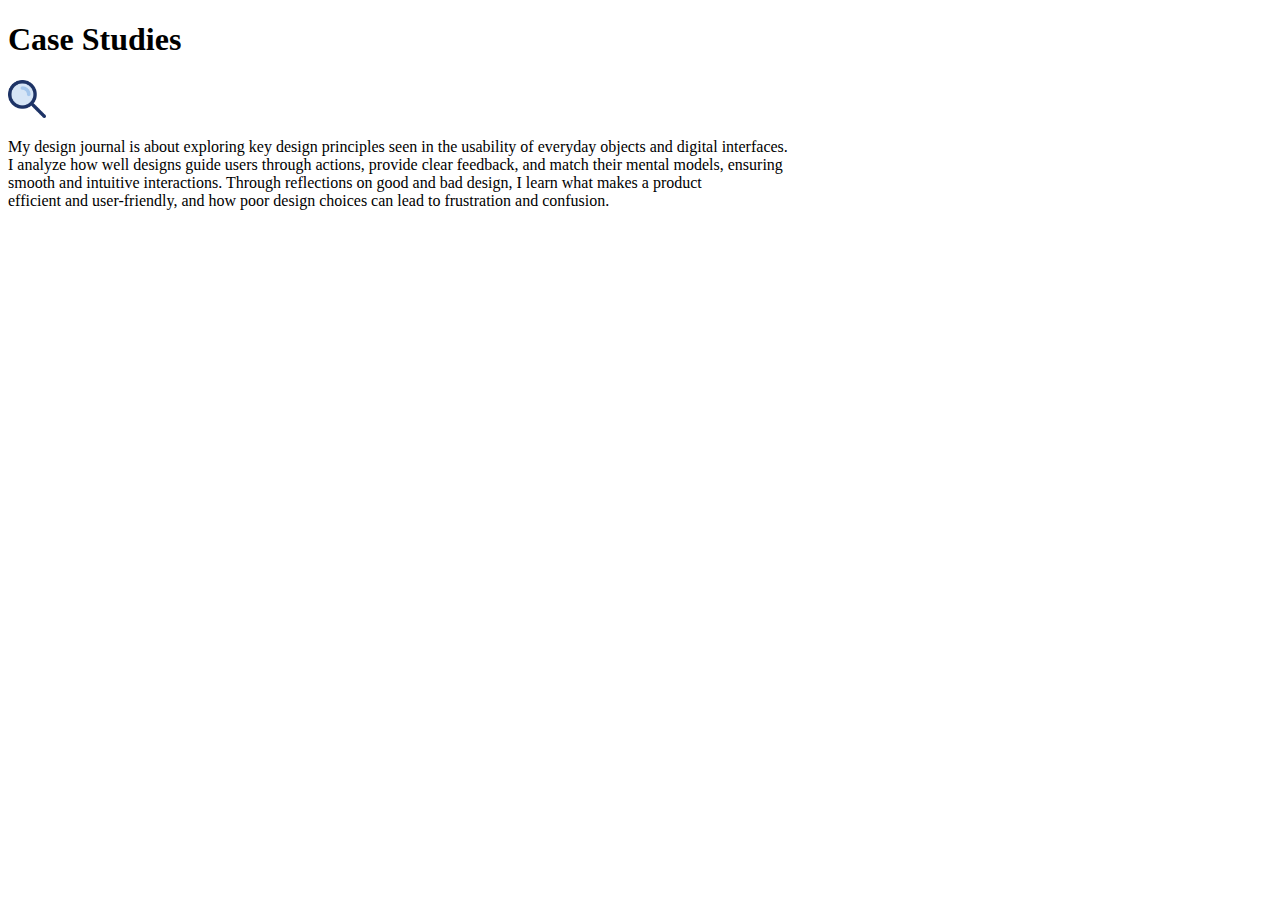
==== caseStudies.html @ 286d258e "Take 1" ====
<!DOCTYPE html>
  <html lang = "en"> 
  
  <head>
      <meta charset="UTF-8">
      <title> Case Studies Page </title>
  </head>
  
  <body>
   
      <h1> Case Studies </h1>

      <div>
        <a href="https://docs.google.com/document/d/1yh90RL95b9yvR4MNq7aH3V5zpYweksyTMWo0Ohz0sUA/edit?usp=sharing">
            <img src="images/magnifyingGlassIcon.png" alt="Magnifying Glass" width="3%">
        </a>
        
        <p>
          My design journal is about exploring key design principles seen in the usability of everyday objects and digital interfaces. <br>
          I analyze how well designs guide users through actions, provide clear feedback, and match their mental models, ensuring <br>
          smooth and intuitive interactions. Through reflections on good and bad design, I learn what makes a product <br>
          efficient and user-friendly, and how poor design choices can lead to frustration and confusion. 
        </p>
      </div>
     
    
      




  </body>
</html>
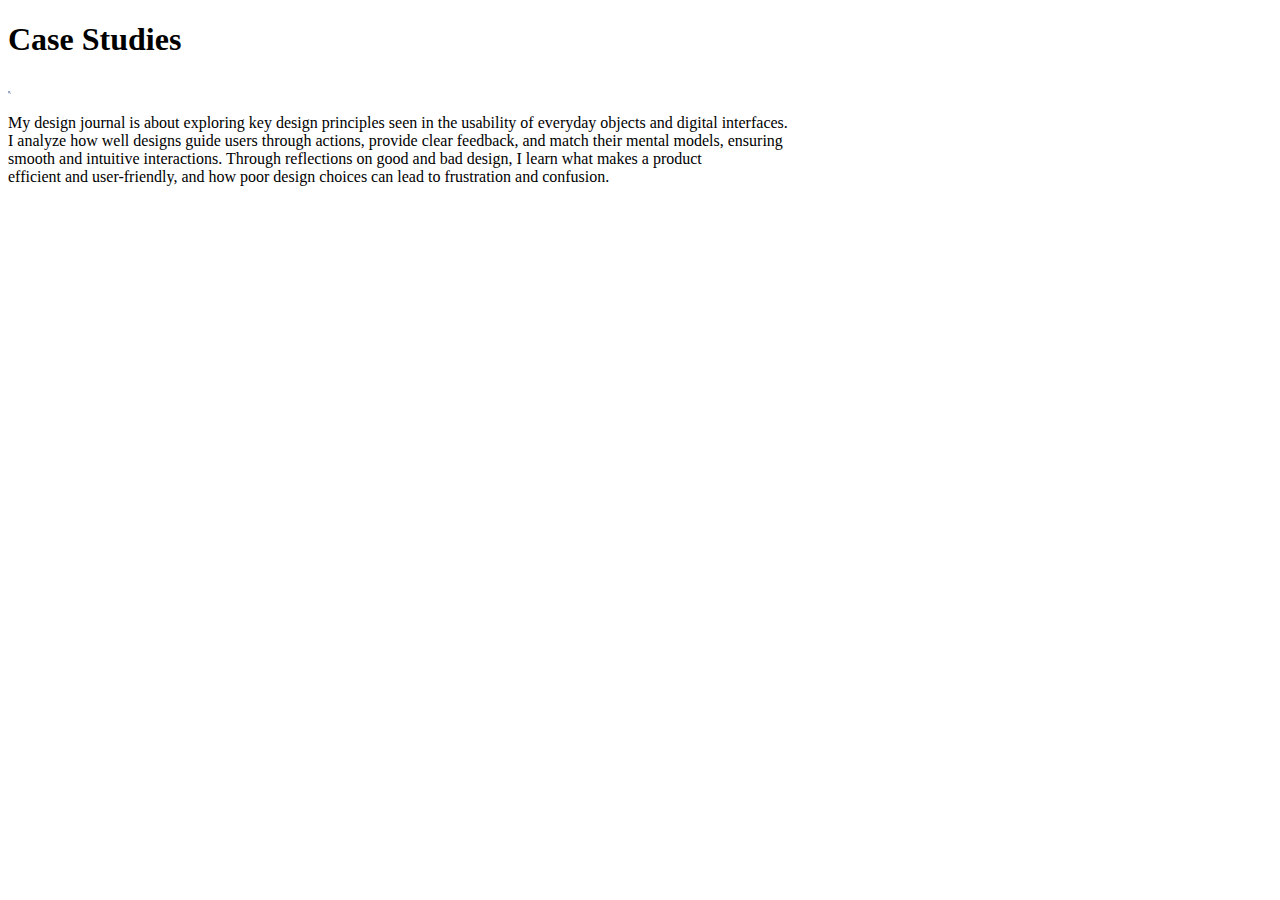
==== commit 719f5e40: "Take 6" ====
--- a/caseStudies.html
+++ b/caseStudies.html
@@ -12,7 +12,7 @@
 
       <div>
         <a href="https://docs.google.com/document/d/1yh90RL95b9yvR4MNq7aH3V5zpYweksyTMWo0Ohz0sUA/edit?usp=sharing">
-            <img src="images/magnifyingGlassIcon.png" alt="Magnifying Glass" width="3%">
+            <img src="images/magnifyingGlassIcon.png" alt="Magnifying Glass" width="3">
         </a>
         
         <p>
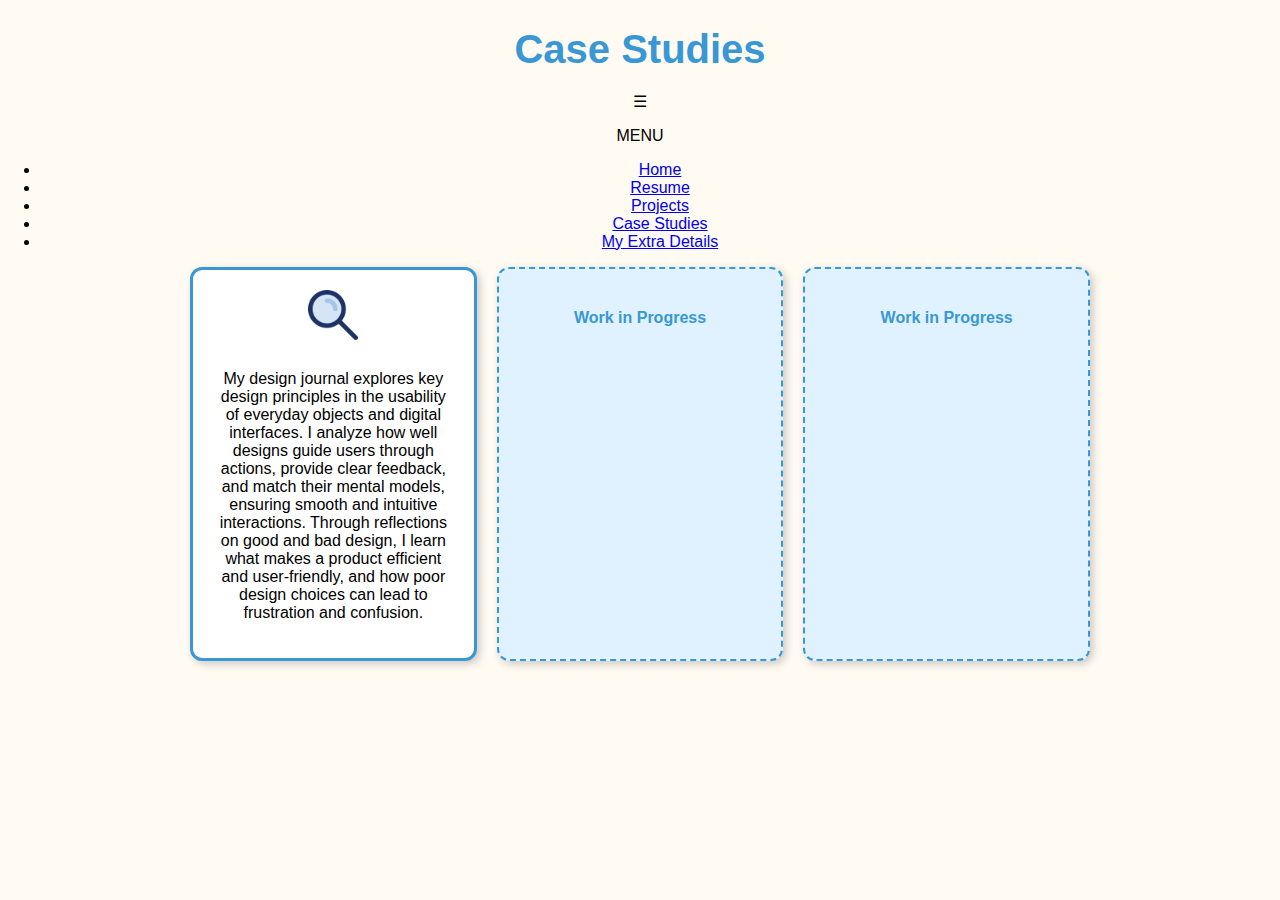
==== commit 6c81f30c: "add" ====
--- a/caseStudies.html
+++ b/caseStudies.html
@@ -1,33 +1,50 @@
 <!DOCTYPE html>
-  <html lang = "en"> 
-  
-  <head>
-      <meta charset="UTF-8">
-      <title> Case Studies Page </title>
-  </head>
-  
-  <body>
-   
-      <h1> Case Studies </h1>
+<html lang="en"> 
 
-      <div>
-        <a href="https://docs.google.com/document/d/1yh90RL95b9yvR4MNq7aH3V5zpYweksyTMWo0Ohz0sUA/edit?usp=sharing">
-            <img src="images/magnifyingGlassIcon.png" alt="Magnifying Glass" width="3">
-        </a>
-        
-        <p>
-          My design journal is about exploring key design principles seen in the usability of everyday objects and digital interfaces. <br>
-          I analyze how well designs guide users through actions, provide clear feedback, and match their mental models, ensuring <br>
-          smooth and intuitive interactions. Through reflections on good and bad design, I learn what makes a product <br>
-          efficient and user-friendly, and how poor design choices can lead to frustration and confusion. 
-        </p>
+<head>
+    <meta charset="UTF-8">
+    <meta name="viewport" content="width=device-width, initial-scale=1.0">
+    <title>Case Studies Page</title>
+    <link rel="stylesheet" href="css/caseStudies.css"> 
+</head>
+
+<body>
+
+    <h1>Case Studies</h1>
+
+    <nav class="stamp-navbar">
+      <div class="stamp-container">
+          <div class="menu-icon">☰</div>
+          <p class="menu-text">MENU</p>
+          <ul class="dropdown-menu">
+              <li><a href="index.html">Home</a></li>
+              <li><a href="resume.html">Resume</a></li>
+              <li><a href="projects.html">Projects</a></li>
+              <li><a href="caseStudies.html">Case Studies</a></li>
+              <li><a href="extraDetails.html">My Extra Details</a></li>
+          </ul>
       </div>
-     
-    
-      
+  </nav>
 
 
+    <section class="case-studies">
 
+        <article class="case-study">
+            <a href="https://docs.google.com/document/d/1yh90RL95b9yvR4MNq7aH3V5zpYweksyTMWo0Ohz0sUA/edit?usp=sharing">
+                <img src="images/magnifyingGlassIcon.png" alt="Magnifying Glass">
+            </a>
+            <p>
+                My design journal explores key design principles in the usability of everyday objects and digital interfaces. 
+                I analyze how well designs guide users through actions, provide clear feedback, and match their mental models, 
+                ensuring smooth and intuitive interactions. Through reflections on good and bad design, I learn what makes a 
+                product efficient and user-friendly, and how poor design choices can lead to frustration and confusion.
+            </p>
+        </article>
 
-  </body>
-</html>+        <article class="case-study work-in-progress">Work in Progress</article>
+        <article class="case-study work-in-progress">Work in Progress</article>
+
+    </section>
+
+</body>
+</html>
--- a/css/caseStudies.css
+++ b/css/caseStudies.css
@@ -0,0 +1,49 @@
+/* General Page Styling */
+body {
+    background-color: #FFFAF2;
+    font-family: 'Work Sans', sans-serif;
+    margin: 0;
+    padding: 0;
+    text-align: center;
+}
+
+h1 {
+    font-size: 2.5rem;
+    color: #3998D3;
+    margin-bottom: 20px;
+}
+.case-studies {
+    display: grid;
+    grid-template-columns: repeat(auto-fit, minmax(250px, 1fr));
+    gap: 20px;
+    width: 80%;
+    max-width: 900px;
+    margin: auto;
+}
+
+.case-study {
+    background: white;
+    border: 3px solid #3998D3;
+    border-radius: 12px;
+    padding: 20px;
+    box-shadow: 3px 3px 8px rgba(0, 0, 0, 0.2);
+    transition: transform 0.3s ease-in-out;
+}
+
+.case-study:hover{
+    transform: scale(1.05);
+}
+
+.case-study img{
+    width: 50px;
+    height: auto;
+    margin-bottom: 10px;
+}
+
+.work-in-progress{
+    background: #E0F2FF;
+    border: 2px dashed #3998D3;
+    color: #3998D3;
+    font-weight: bold;
+    padding: 40px;
+}
